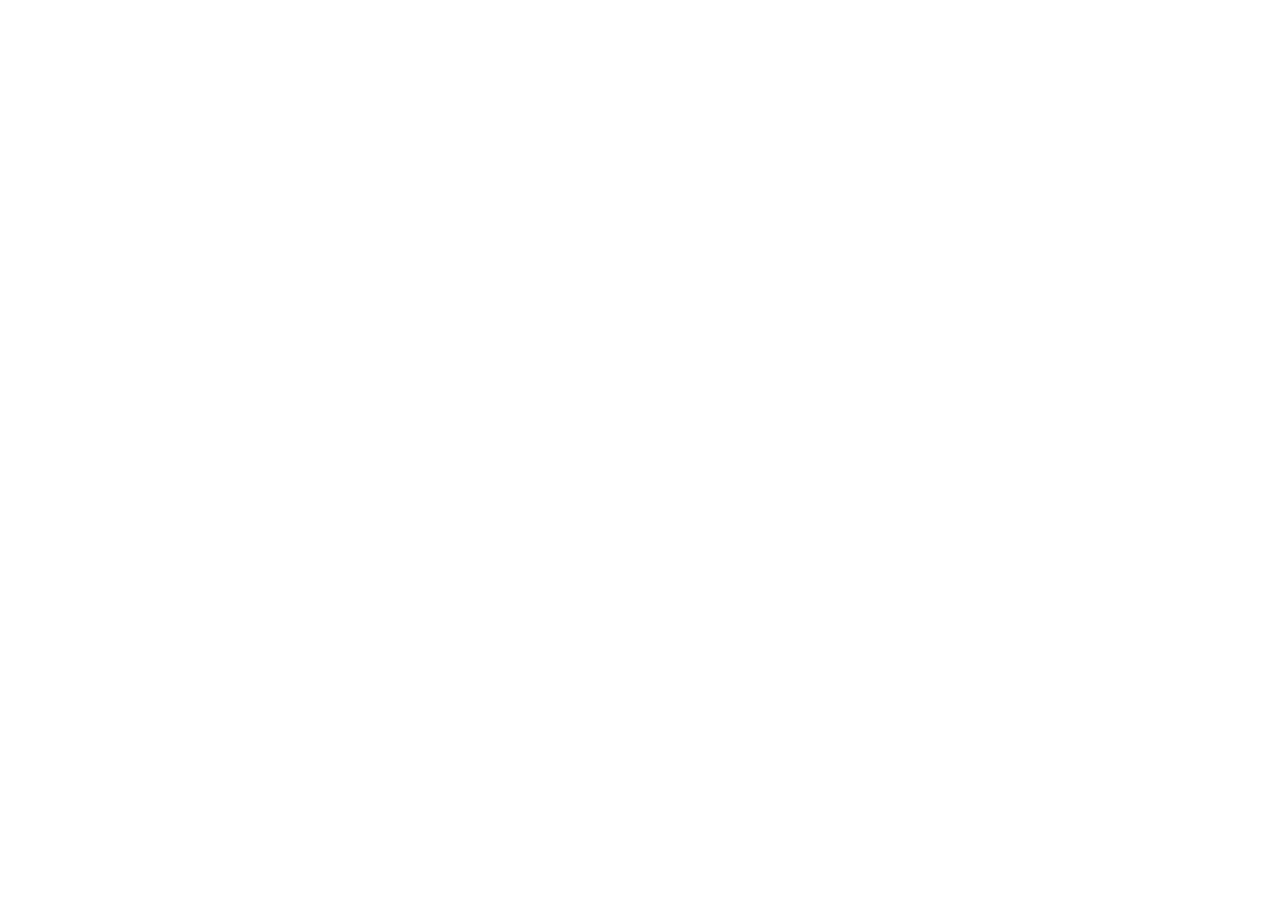
==== Exercício 2/indexE2.html @ a4b8a983 "Alterações em sala do index e 1" ====
<!DOCTYPE html>
<html lang="pt-br">
<head>
    <meta charset="UTF-8">
    <meta name="viewport" content="width=device-width, initial-scale=1.0">
    <title>GRID - Exercício 1</title>
    <link rel="stylesheet" href="styleE2.css">
</head>
<body>
    <div class="container">

    </div>
    
</body>
</html>
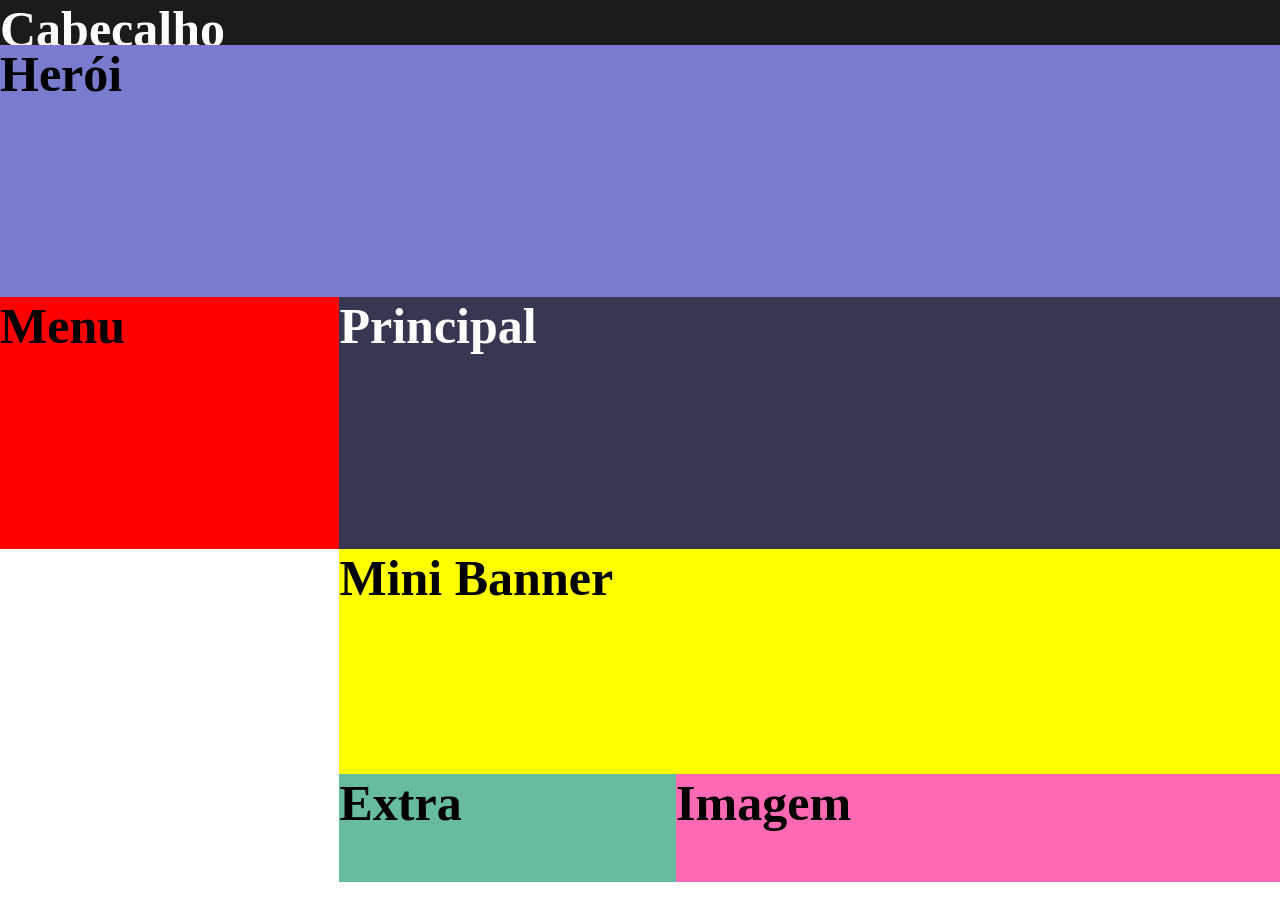
==== commit 1b1e1c98: "Em casa - estruturando HTML e CSS exer.2 e 3 + terminando exer.1" ====
--- a/Exercício 2/indexE2.html
+++ b/Exercício 2/indexE2.html
@@ -3,12 +3,39 @@
 <head>
     <meta charset="UTF-8">
     <meta name="viewport" content="width=device-width, initial-scale=1.0">
-    <title>GRID - Exercício 1</title>
+    <title>GRID - Exercício 2</title>
     <link rel="stylesheet" href="styleE2.css">
 </head>
 <body>
     <div class="container">
+        <header>
+            <h6>Cabeçalho</h6>
+        </header>
 
+        <section>
+            <h6>Herói</h6>
+        </section>
+
+        <aside>
+            <h6>Menu</h6>
+        </aside>
+
+        <main>
+            <h6>Principal</h6>
+        </main>
+
+        <div id="bloco1">
+            <h6>Mini Banner</h6>
+        </div>
+        
+        <div id="bloco2">
+            <h6>Extra</h6>
+        </div>
+
+        <div id="bloco3">
+            <h6>Imagem</h6>
+        </div>
+        
     </div>
     
 </body>
--- a/Exercício 2/styleE2.css
+++ b/Exercício 2/styleE2.css
@@ -0,0 +1,70 @@
+*{margin: 0;
+  padding: 0;
+  box-sizing: border-box;}
+
+  .container{
+    display: grid;
+    grid-template-columns: 1fr 2fr 3rf;
+    grid-template-rows: 5vh 28vh 28vh 25vh 12vh; /*8 no total*/
+  }
+
+  header{
+    background-color: rgb(28, 27, 27);
+    grid-column-start: 1;
+    grid-column-end: 5;
+        h6{ font-size: 50px; color: white}
+    
+  }
+
+  section{
+    background-color: #787bce;
+    grid-column-start: 1;
+    grid-column-end: 5;
+        h6{font-size: 50px; color: black}
+  }
+
+  aside{
+    background-color: #FF0000;
+    grid-column-start: 1;
+    grid-column-end: 1;
+    grid-row-start: 3;
+    /*grid-row-end: 8;*/
+        h6{font-size: 50px; color: black}
+  }
+
+  main{
+    background-color: #383751;
+    grid-column-start: 2;
+    grid-column-end: 5;
+        h6{font-size: 50px; color: white}
+  }
+
+  #bloco1{
+    background-color:#FFFF00;
+    grid-column-start: 2;
+    grid-column-end: 5;
+        h6{font-size: 50px; color: black}
+  }
+
+  #bloco2{
+    background-color:rgb(103, 188, 160);
+    grid-column-start: 2;
+    grid-column-end: 3;
+        h6{font-size: 50px; color: black}
+  }
+  #bloco3{
+    background-color:#FF69B4;
+    grid-column-start: 3;
+    grid-column-end: 5;
+        h6{font-size: 50px; color: black}
+  }
+
+  
+
+
+
+
+
+  /*Dúvida:
+  - Eu posso por as várias caixinhas dentro de uma mesma main e dentro dela ir criando aside, section e divs para esses vários blocos ou devo, para o maior em lavanda criar uma div sem ser dentro de um dos blocos principais? 
+  - Para o footer, eu poderia ter usado um "display:grid" nele pra fazer as divisões dos blocos verde-água e rosa?*/
